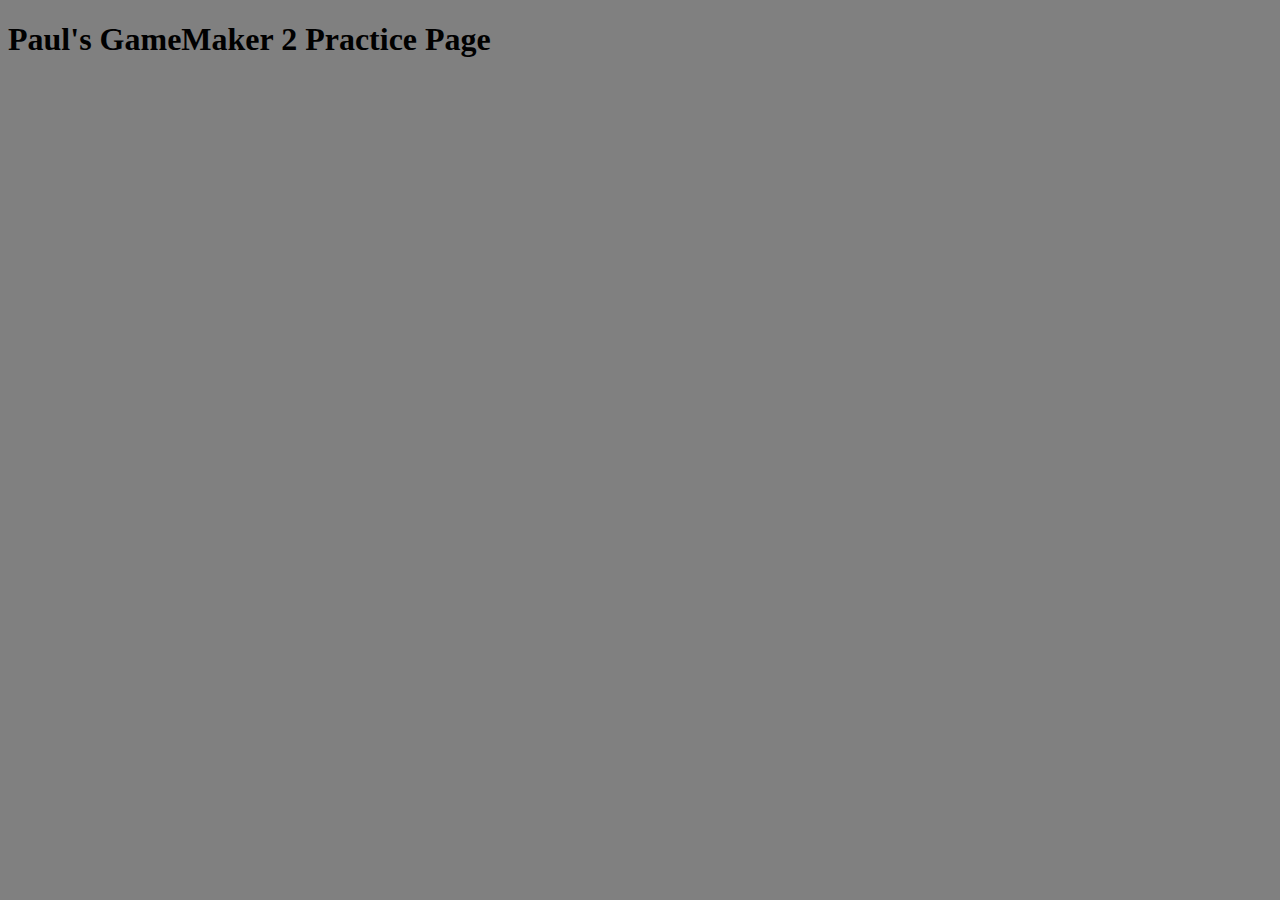
==== index.html @ b7622689 "move index.html to root directory" ====
<!DOCTYPE html>
<html lang="en">
<head>
    <meta charset="UTF-8">
    <meta name="viewport" content="width=device-width">
    <title>Home Page</title>
    <meta name="description" content="Your website description here">
    <meta name="keywords" content="home, webpage, HTML, example">
    <meta name="author" content="Your Name">


    <link rel="stylesheet" href="style.css">
</head>

<body>

    <header>
        <h1>Paul's GameMaker 2 Practice Page</h1>
    </header>


    <main>

    </main>

    <script src="script.js"></script>
</body>
</html>
---- style.css ----
body {

  background-color: gray;

}
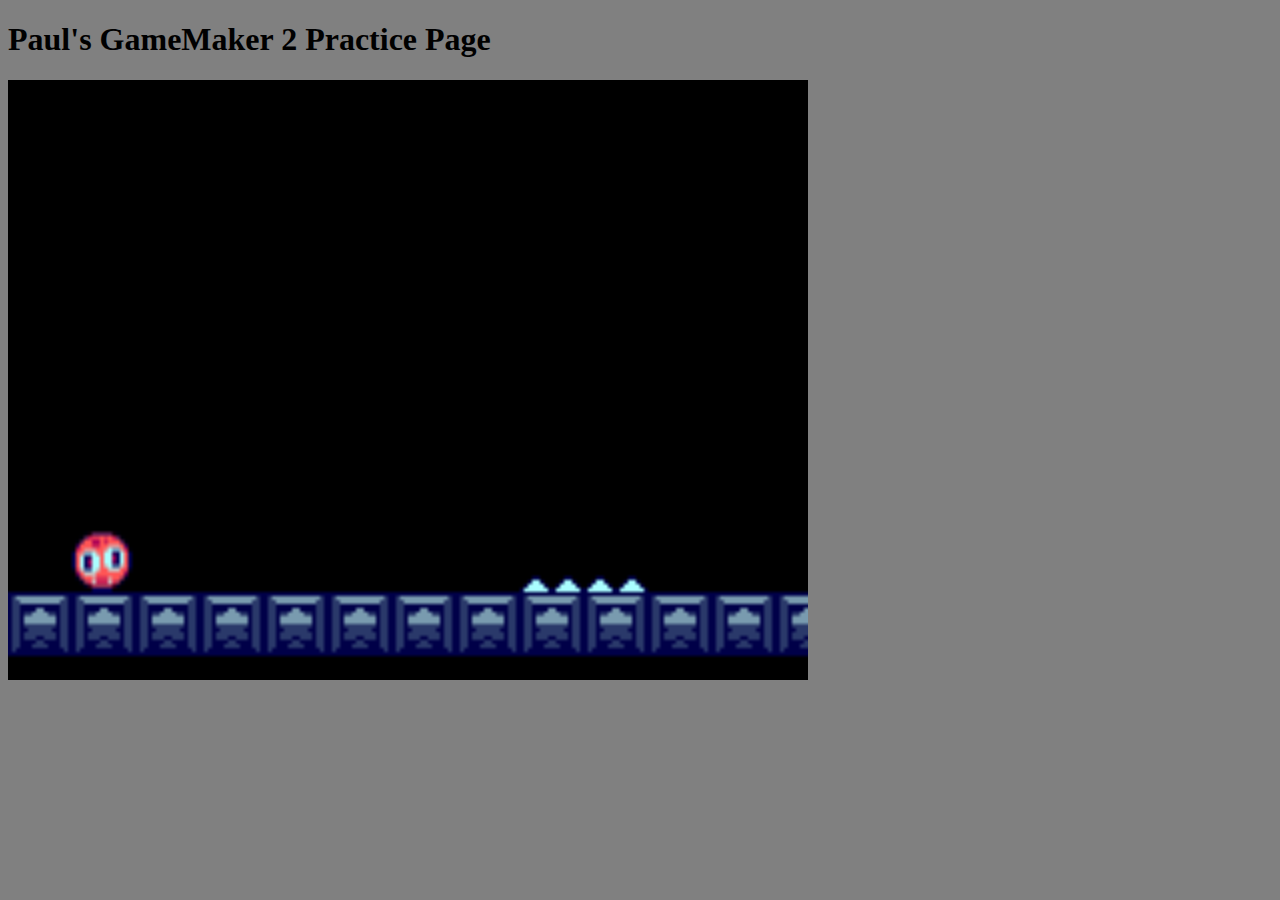
==== commit 4152cf01: "add iFrame for FirstGame to index.html" ====
--- a/index.html
+++ b/index.html
@@ -20,6 +20,7 @@
 
 
     <main>
+      <iframe src="FirstGame/index.html" width="800" height="600" frameborder="0" allowfullscreen></iframe>
 
     </main>
 
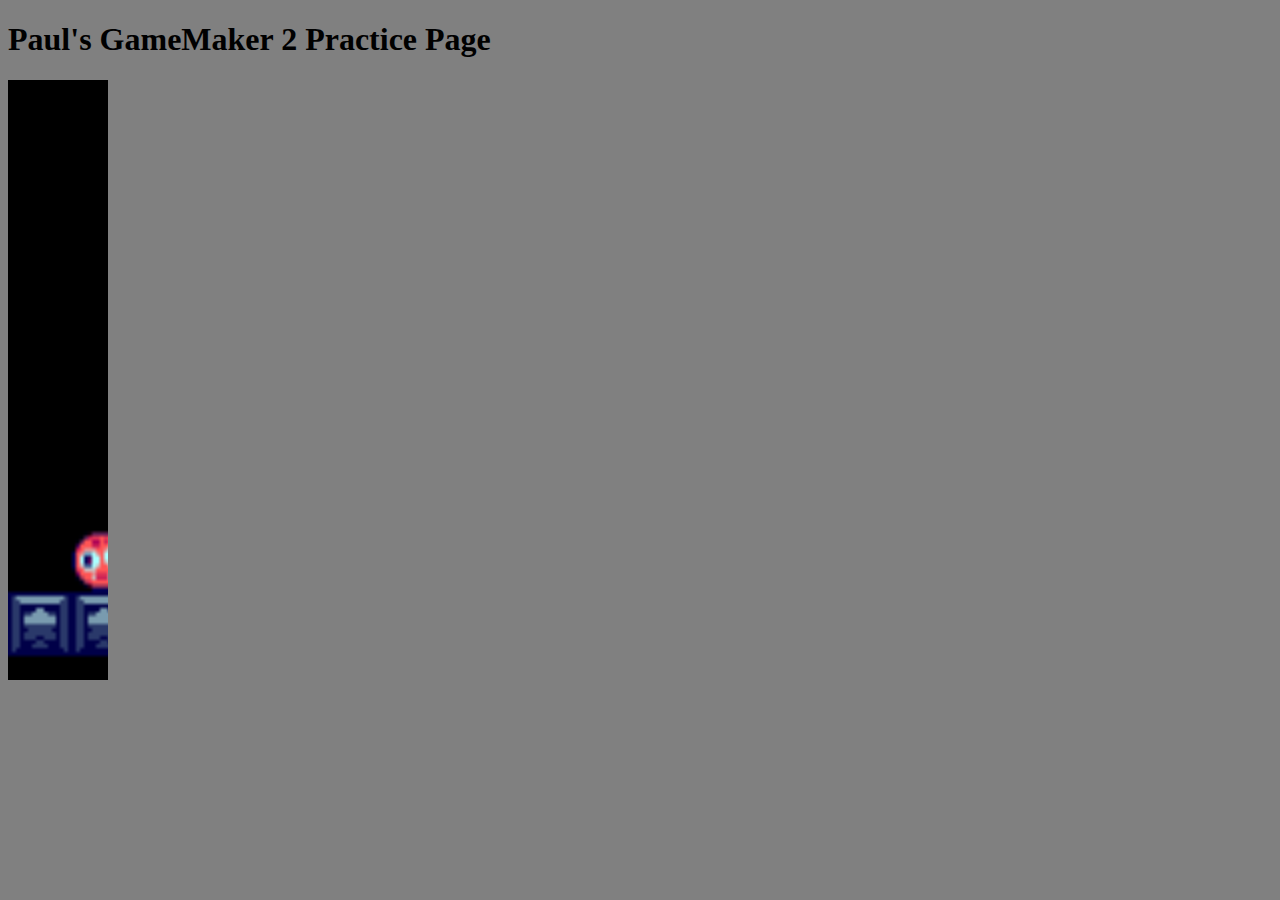
==== commit d58187f1: "changes width of iFrame to be 100vw" ====
--- a/index.html
+++ b/index.html
@@ -20,7 +20,7 @@
 
 
     <main>
-      <iframe src="FirstGame/index.html" width="800" height="600" frameborder="0" allowfullscreen></iframe>
+      <iframe src="FirstGame/index.html" width="100vw" height="600" frameborder="0" allowfullscreen></iframe>
 
     </main>
 
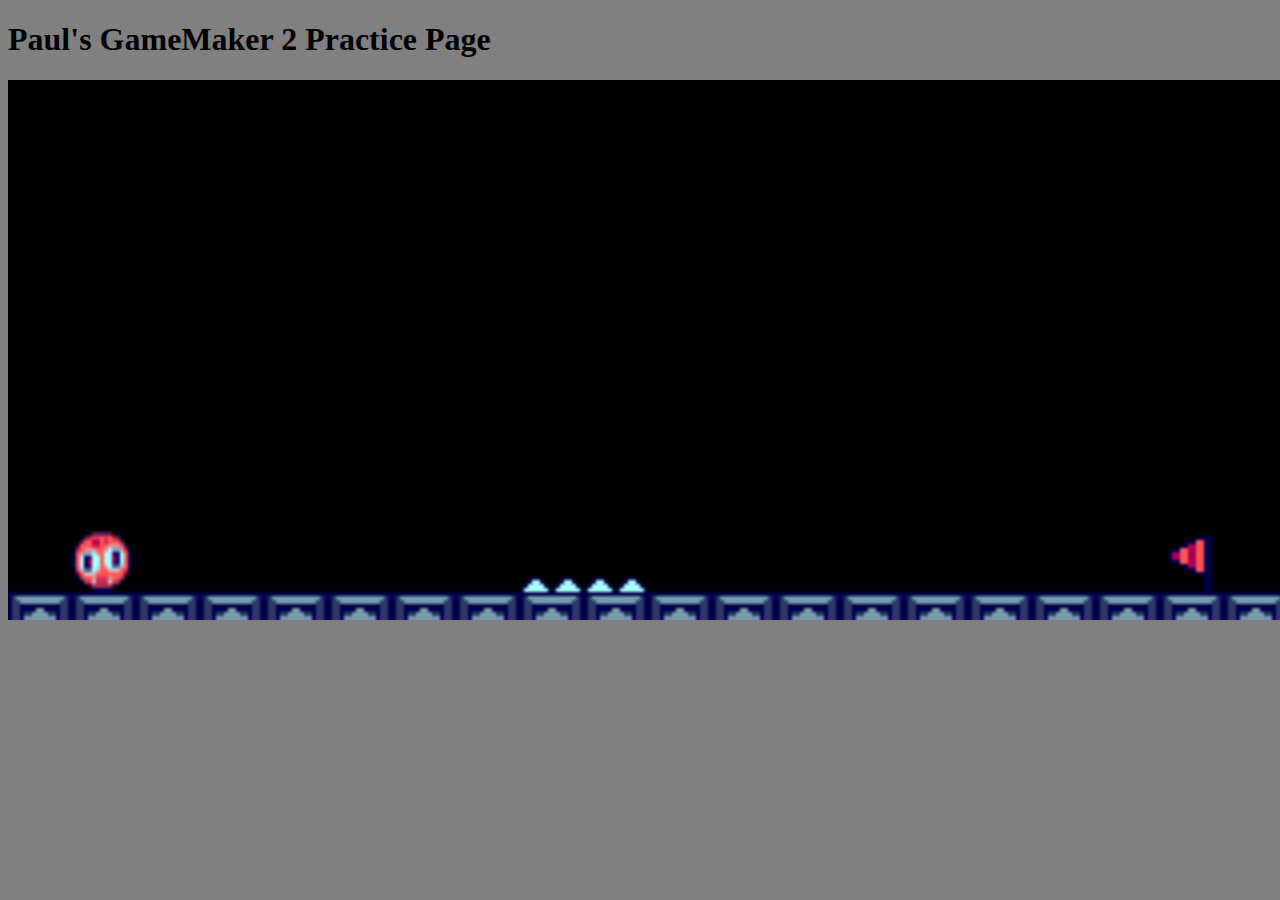
==== commit a6e1f65d: "remove width and height attributes from iframe html tag" ====
--- a/index.html
+++ b/index.html
@@ -20,7 +20,7 @@
 
 
     <main>
-      <iframe src="FirstGame/index.html" width="100vw" height="600" frameborder="0" allowfullscreen></iframe>
+      <iframe src="FirstGame/index.html" frameborder="0" allowfullscreen></iframe>
 
     </main>
 
--- a/style.css
+++ b/style.css
@@ -4,3 +4,9 @@
   background-color: gray;
 
 }
+
+iframe {
+  width:  100vw;
+  height: 60vh;
+
+}
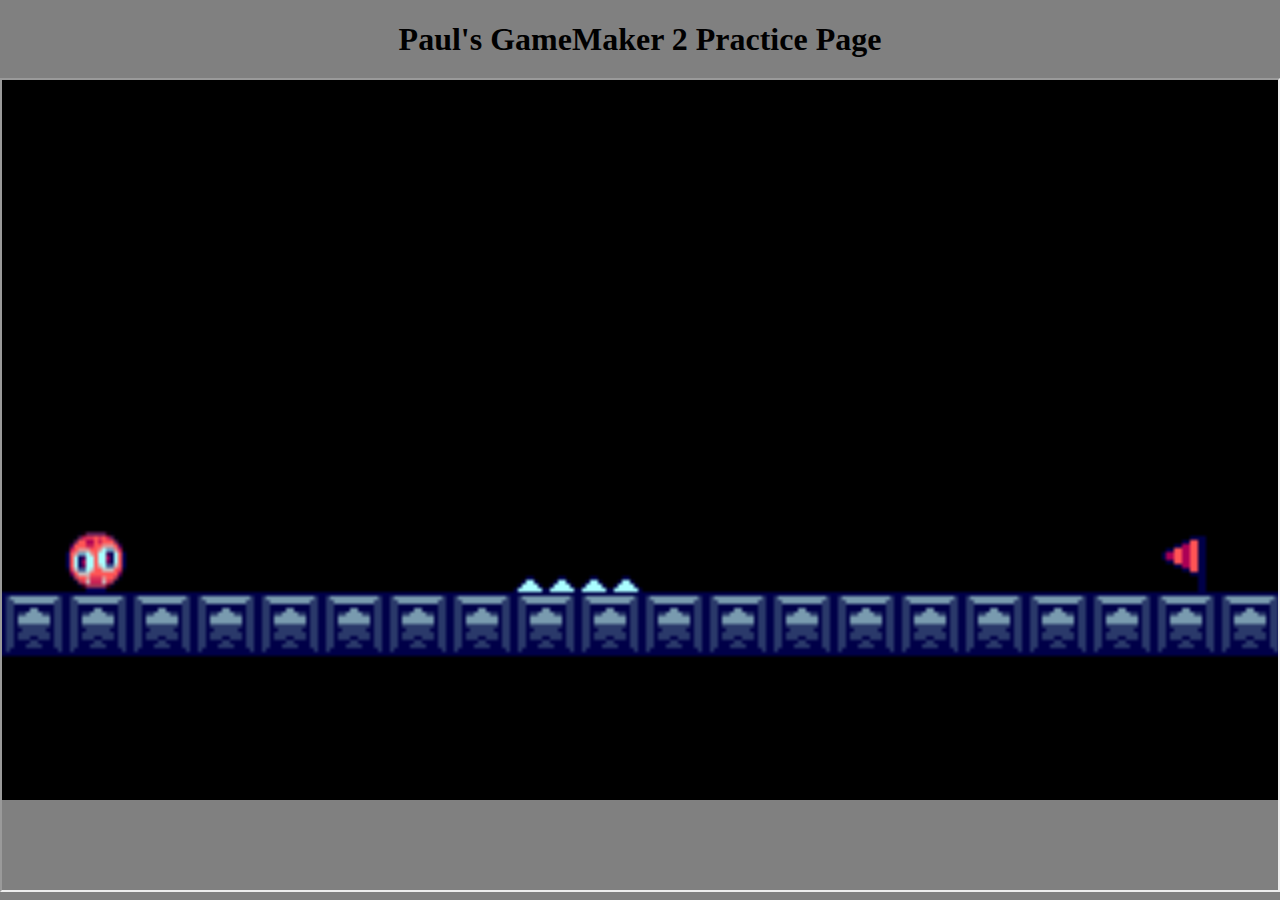
==== commit feaada9b: "center h1 in header" ====
--- a/index.html
+++ b/index.html
@@ -20,7 +20,7 @@
 
 
     <main>
-      <iframe src="FirstGame/index.html" frameborder="0" allowfullscreen></iframe>
+      <iframe src="FirstGame/index.html" frameborder="5" allowfullscreen></iframe>
 
     </main>
 
--- a/style.css
+++ b/style.css
@@ -2,11 +2,25 @@
 body {
 
   background-color: gray;
+  margin: 0;
+  padding: 0;
+  height: 100%;
+}
 
+main {
+  width: 100vw;
+  height: 90vh;
+
+  display: flex;
+  justify-content: center;
+  align-items: center;
+}
+
+header h1 {
+  text-align: center;
 }
 
 iframe {
-  width:  100vw;
-  height: 60vh;
-
+  width:  100%;
+  height: 100%;
 }
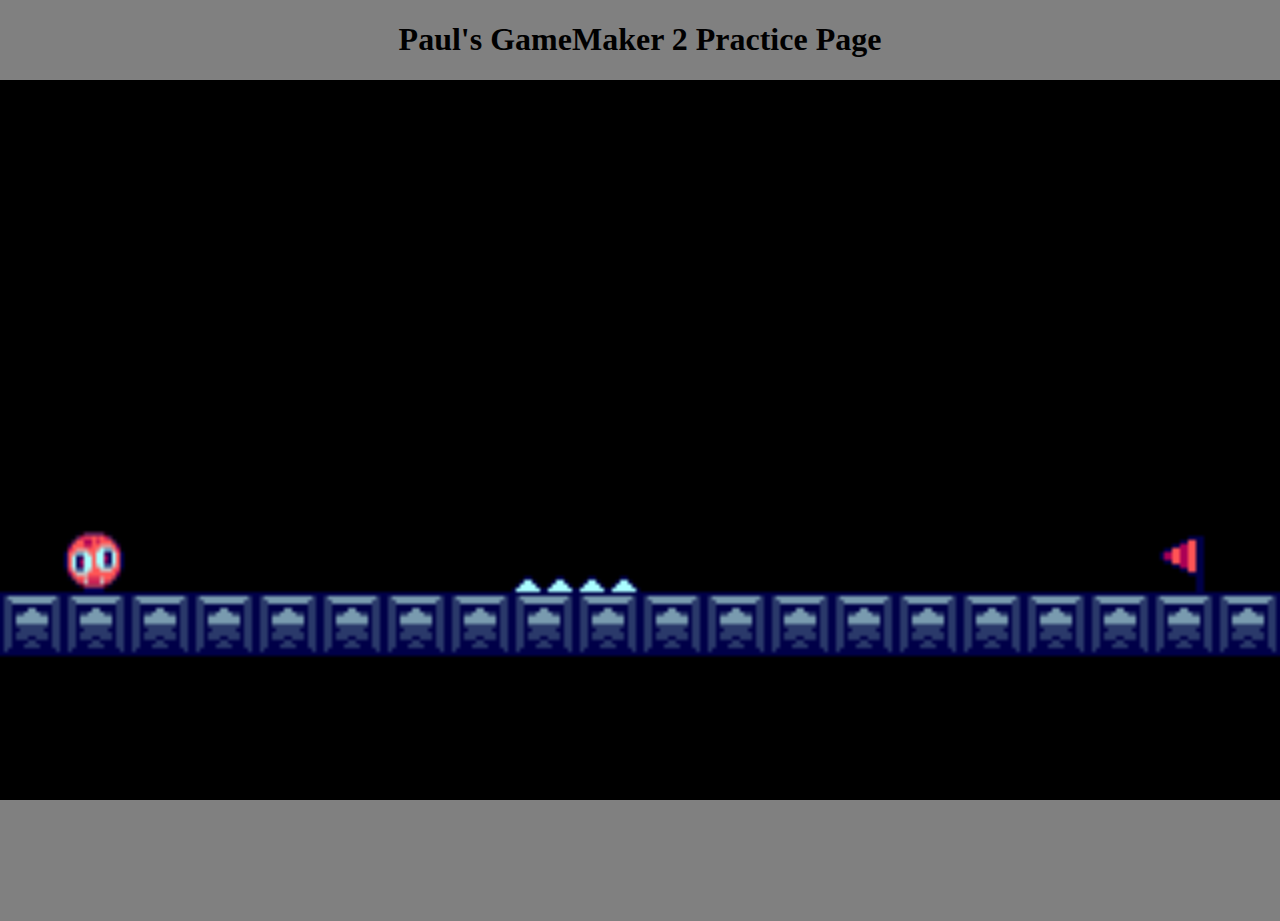
==== commit f8310d17: "add styling for h1" ====
--- a/index.html
+++ b/index.html
@@ -20,7 +20,7 @@
 
 
     <main>
-      <iframe src="FirstGame/index.html" frameborder="5" allowfullscreen></iframe>
+      <iframe src="FirstGame/index.html" frameborder="0" allowfullscreen></iframe>
 
     </main>
 
--- a/style.css
+++ b/style.css
@@ -1,3 +1,7 @@
+
+html {
+  height: 100%;
+}
 
 body {
 
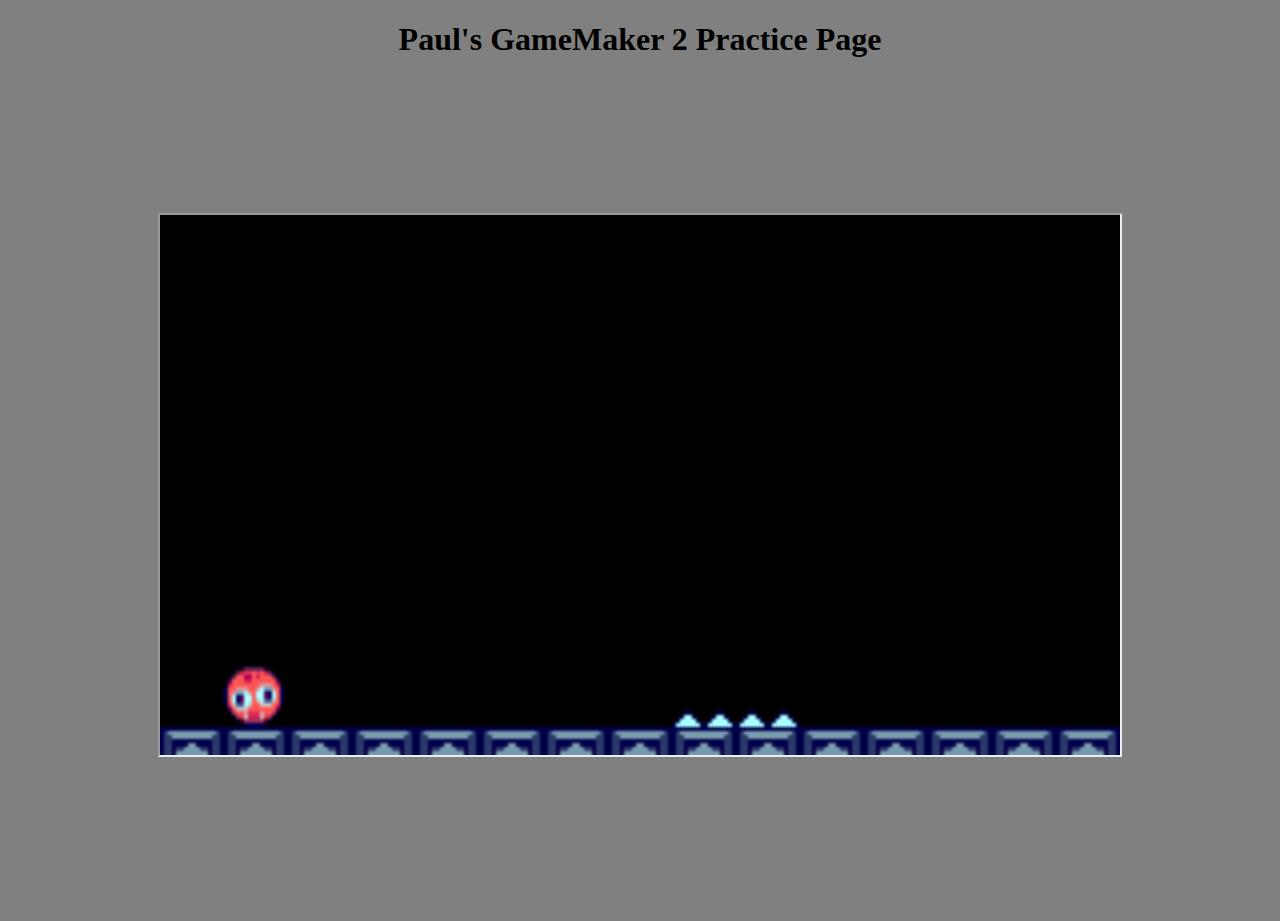
==== commit ebe60b37: "Update index.html" ====
--- a/index.html
+++ b/index.html
@@ -20,7 +20,7 @@
 
 
     <main>
-      <iframe src="FirstGame/index.html" frameborder="0" allowfullscreen></iframe>
+      <iframe src="FirstGame/index.html" frameborder="5" allowfullscreen></iframe>
 
     </main>
 
--- a/style.css
+++ b/style.css
@@ -4,7 +4,6 @@
 }
 
 body {
-
   background-color: gray;
   margin: 0;
   padding: 0;
@@ -25,6 +24,7 @@
 }
 
 iframe {
-  width:  100%;
-  height: 100%;
+  
+  width:  960px;
+  height: 540px;
 }
